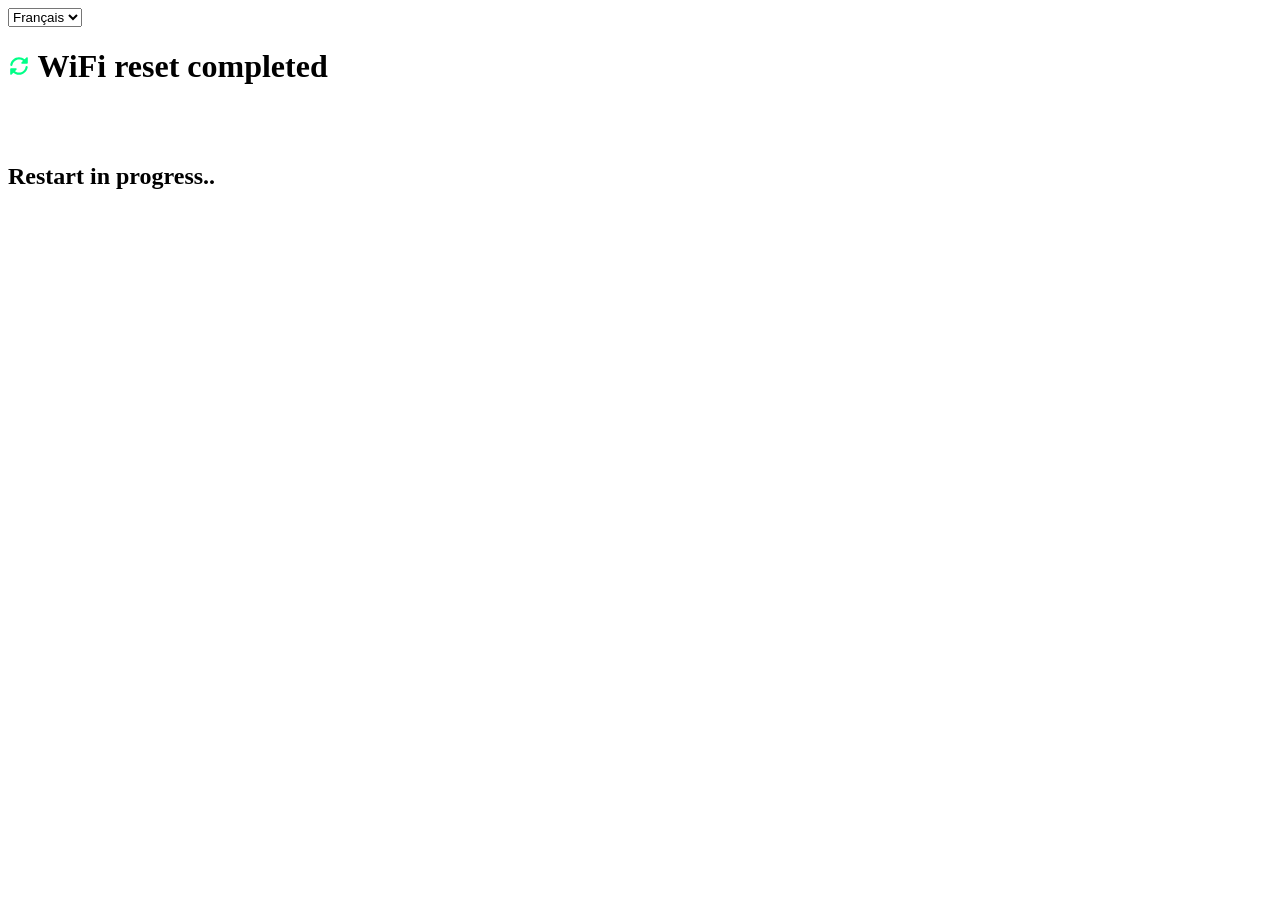
==== bin/data/reset.html @ 7dde14ac "Add files via upload" ====
<!DOCTYPE html>
<html lang="fr">
  <head>
    <meta charset="UTF-8">
    <meta name="viewport" content="width=device-width, initial-scale=1, shrink-to-fit=no">
    <title data-i18n="reset_title">Furtif Audio / Reset</title>
    <link id="main-style" rel="stylesheet" href="/style.css" />
  </head>
  <body>
    <select id="langSelect">
    <option value="fr">Français</option>
    <option value="en">English</option>
    <option value="es">Español</option>
  </select>
    <div id="global">
      <div id="panel">
      <h1 data-i18n="reset_title"><svg xmlns="http://www.w3.org/2000/svg" viewBox="0 0 640 640"  fill="#00ff87" width="22px" height="22px"><!--!Font Awesome Free v7.2.0 by @fontawesome - https://fontawesome.com License - https://fontawesome.com/license/free Copyright 2026 Fonticons, Inc.--><path d="M544.1 256L552 256C565.3 256 576 245.3 576 232L576 88C576 78.3 570.2 69.5 561.2 65.8C552.2 62.1 541.9 64.2 535 71L483.3 122.8C439 86.1 382 64 320 64C191 64 84.3 159.4 66.6 283.5C64.1 301 76.2 317.2 93.7 319.7C111.2 322.2 127.4 310 129.9 292.6C143.2 199.5 223.3 128 320 128C364.4 128 405.2 143 437.7 168.3L391 215C384.1 221.9 382.1 232.2 385.8 241.2C389.5 250.2 398.3 256 408 256L544.1 256zM573.5 356.5C576 339 563.8 322.8 546.4 320.3C529 317.8 512.7 330 510.2 347.4C496.9 440.4 416.8 511.9 320.1 511.9C275.7 511.9 234.9 496.9 202.4 471.6L249 425C255.9 418.1 257.9 407.8 254.2 398.8C250.5 389.8 241.7 384 232 384L88 384C74.7 384 64 394.7 64 408L64 552C64 561.7 69.8 570.5 78.8 574.2C87.8 577.9 98.1 575.8 105 569L156.8 517.2C201 553.9 258 576 320 576C449 576 555.7 480.6 573.4 356.5z"/></svg> WiFi reset completed</h1>
      <br><br><h2 id="status">Restart in progress<span id="loading">...</span></h2>
    </div>
    </div>
    <script>
      // Fonction pour faire l'animation des points
      let dots = 0;
      const loadingSpan = document.getElementById('loading');
      const interval = setInterval(() => {
        dots = (dots + 1) % 4; // 0,1,2,3
        loadingSpan.textContent = '.'.repeat(dots);
      }, 500);

      // Après 5 secondes
      setTimeout(() => {
        clearInterval(interval); // Arrêter l'animation
        const status = document.getElementById('status');
        status.innerHTML = 'Connect to the wireless access point (SSID) FURTIF-AUDIO-Setup and go to http://192.168.8.8'; // Changer le texte
      }, 8000);
    </script>
    <script>

    //reecriture du chemin pour le mode local
    const isLocal = ["localhost", "127.0.0.1"].includes(window.location.hostname);

      if (isLocal) {
        const link = document.getElementById("main-style");
        link.href = "style.css";
      }

    let translations = {};

    //reecriture du chemin pour le mode local
    function getLangPath() {
      const isLocal = window.location.hostname === 'localhost' || window.location.hostname === '127.0.0.1';

      return isLocal ? 'lang.json' : '/lang.json';
    }
    // Charger le fichier JSON ou JS
    fetch(getLangPath())
      .then(response => response.json())
      .then(data => {
        translations = data;

        // Lire la langue sauvegardée ou mettre 'fr' par défaut
        const savedLang = localStorage.getItem('lang') || 'fr';

        // Appliquer les traductions dès le chargement
        applyTranslations(savedLang);

        // Mettre à jour le select pour refléter la langue
        document.getElementById('langSelect').value = savedLang;
      });

    // Fonction pour appliquer les traductions
    function applyTranslations(lang) {
      document.querySelectorAll('[data-i18n]').forEach(el => {
        const key = el.getAttribute('data-i18n');
        if (translations[lang] && translations[lang][key]) {
          if (el.tagName === 'TITLE') {
            document.title = translations[lang][key];
          } else {
            el.innerText = translations[lang][key];
          }
        }
      });
    }

    // Gestion du changement de langue
    document.getElementById('langSelect').addEventListener('change', (e) => {
      const lang = e.target.value;
      localStorage.setItem('lang', lang);
      applyTranslations(lang);
    });
    </script>
  </body>
</html>
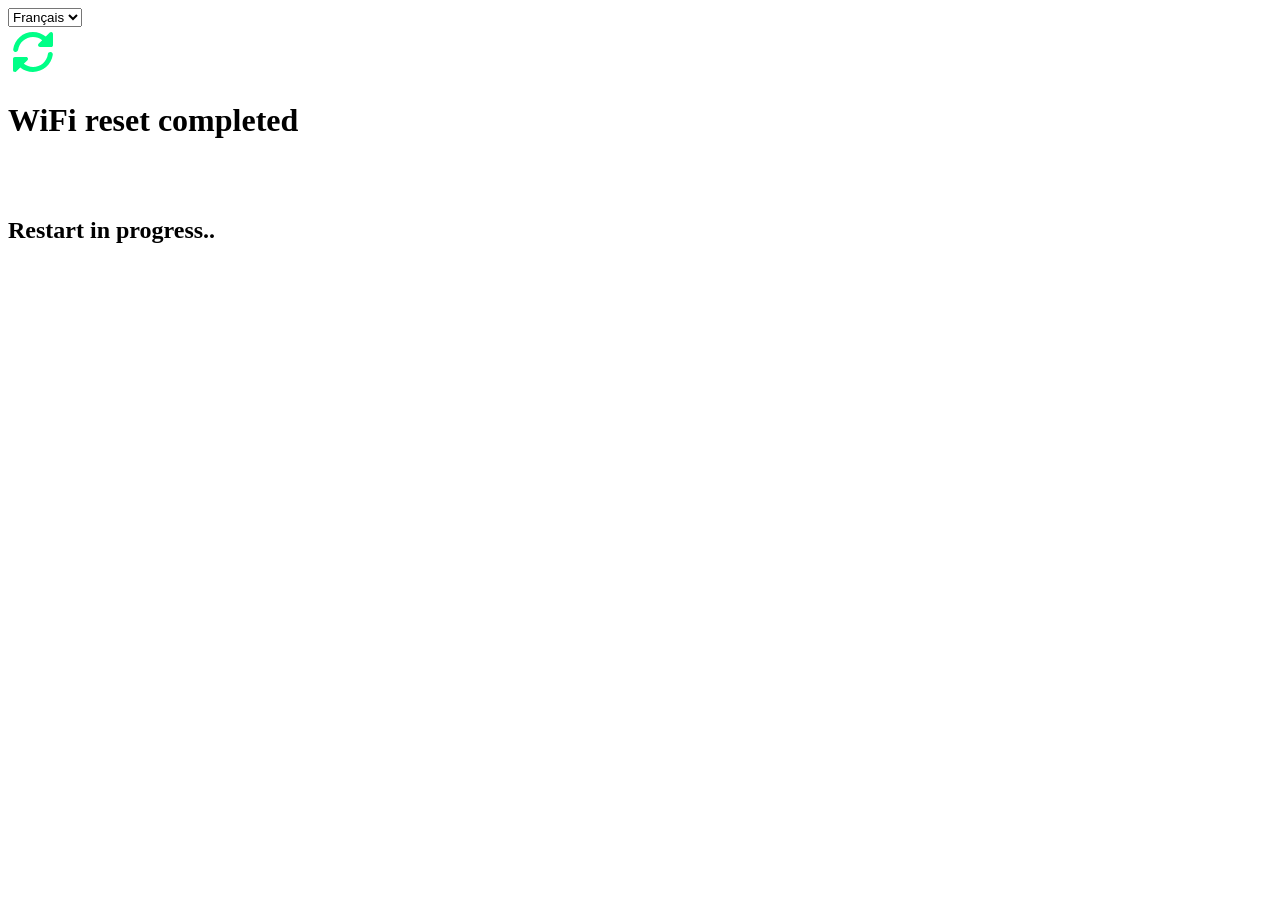
==== commit 3899e6c7: "Add files via upload" ====
--- a/bin/data/reset.html
+++ b/bin/data/reset.html
@@ -14,7 +14,8 @@
   </select>
     <div id="global">
       <div id="panel">
-      <h1 data-i18n="reset_title"><svg xmlns="http://www.w3.org/2000/svg" viewBox="0 0 640 640"  fill="#00ff87" width="22px" height="22px"><!--!Font Awesome Free v7.2.0 by @fontawesome - https://fontawesome.com License - https://fontawesome.com/license/free Copyright 2026 Fonticons, Inc.--><path d="M544.1 256L552 256C565.3 256 576 245.3 576 232L576 88C576 78.3 570.2 69.5 561.2 65.8C552.2 62.1 541.9 64.2 535 71L483.3 122.8C439 86.1 382 64 320 64C191 64 84.3 159.4 66.6 283.5C64.1 301 76.2 317.2 93.7 319.7C111.2 322.2 127.4 310 129.9 292.6C143.2 199.5 223.3 128 320 128C364.4 128 405.2 143 437.7 168.3L391 215C384.1 221.9 382.1 232.2 385.8 241.2C389.5 250.2 398.3 256 408 256L544.1 256zM573.5 356.5C576 339 563.8 322.8 546.4 320.3C529 317.8 512.7 330 510.2 347.4C496.9 440.4 416.8 511.9 320.1 511.9C275.7 511.9 234.9 496.9 202.4 471.6L249 425C255.9 418.1 257.9 407.8 254.2 398.8C250.5 389.8 241.7 384 232 384L88 384C74.7 384 64 394.7 64 408L64 552C64 561.7 69.8 570.5 78.8 574.2C87.8 577.9 98.1 575.8 105 569L156.8 517.2C201 553.9 258 576 320 576C449 576 555.7 480.6 573.4 356.5z"/></svg> WiFi reset completed</h1>
+        <svg xmlns="http://www.w3.org/2000/svg" viewBox="0 0 640 640"  fill="#00ff87" width="50px" height="50px"><!--!Font Awesome Free v7.2.0 by @fontawesome - https://fontawesome.com License - https://fontawesome.com/license/free Copyright 2026 Fonticons, Inc.--><path d="M544.1 256L552 256C565.3 256 576 245.3 576 232L576 88C576 78.3 570.2 69.5 561.2 65.8C552.2 62.1 541.9 64.2 535 71L483.3 122.8C439 86.1 382 64 320 64C191 64 84.3 159.4 66.6 283.5C64.1 301 76.2 317.2 93.7 319.7C111.2 322.2 127.4 310 129.9 292.6C143.2 199.5 223.3 128 320 128C364.4 128 405.2 143 437.7 168.3L391 215C384.1 221.9 382.1 232.2 385.8 241.2C389.5 250.2 398.3 256 408 256L544.1 256zM573.5 356.5C576 339 563.8 322.8 546.4 320.3C529 317.8 512.7 330 510.2 347.4C496.9 440.4 416.8 511.9 320.1 511.9C275.7 511.9 234.9 496.9 202.4 471.6L249 425C255.9 418.1 257.9 407.8 254.2 398.8C250.5 389.8 241.7 384 232 384L88 384C74.7 384 64 394.7 64 408L64 552C64 561.7 69.8 570.5 78.8 574.2C87.8 577.9 98.1 575.8 105 569L156.8 517.2C201 553.9 258 576 320 576C449 576 555.7 480.6 573.4 356.5z"/></svg>
+      <h1 data-i18n="reset_title"> WiFi reset completed</h1>
       <br><br><h2 id="status">Restart in progress<span id="loading">...</span></h2>
     </div>
     </div>
